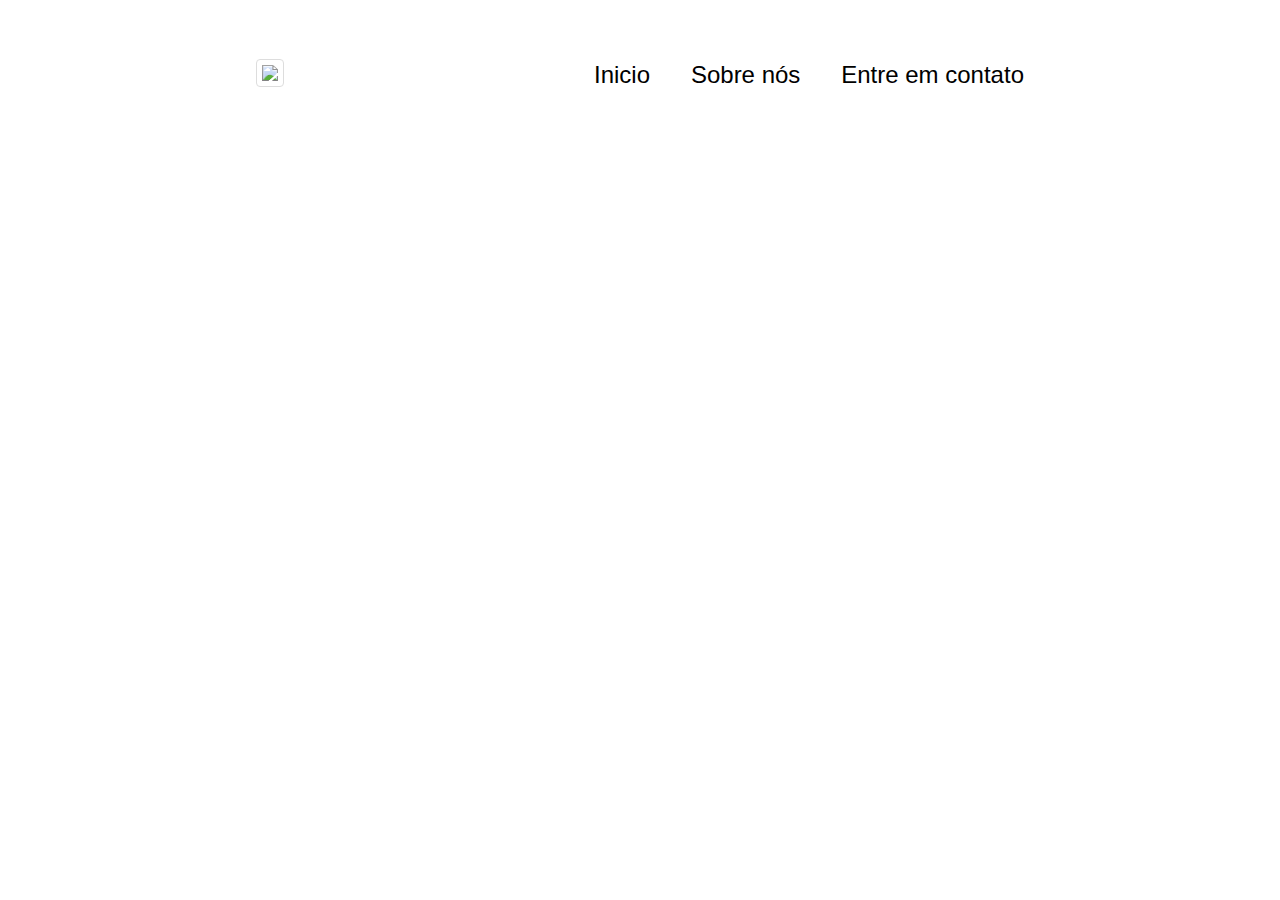
==== contato.html @ 3efcc231 "separacao por classes" ====
<!DOCTYPE html>
<html lang="pt-BR">
<head>
    <meta charset="UTF-8">
    <meta http-equiv="X-UA-Compatible" content="IE=edge">
    <meta name="viewport" content="width=device-width, initial-scale=1.0">
    <title>Entre em contato</title>
    <link rel="stylesheet" href="./style/style.css">

    <script src="./js/navigation.js" defer type="module"></script>
</head>
<body>
</body>
</html>
---- style/style.css ----
* {
    margin: 0;
    padding: 0;
    box-sizing: border-box;
  }
  

html {
    scroll-behavior: smooth;
  }
.header {
    height: 150px;
    width: 100vw;
    background-color: #fff;
    display: flex;
    padding: 40px 20%;
    justify-content: space-between;
    align-items: center;
    position: fixed;
    transition: all 0.4s ease-in-out;
}

.header-logo img {
    transition: all 0.4s ease-in-out;
}

.header-navigation a {
    text-decoration: none;
    color: black;
    font-family: "Amaranth", sans-serif;
    font-size: 24px;
    position: relative;
    cursor: pointer;
  } 

.header-navigation a::after {
    content: "";
    position: absolute;
    height: 2px;
    width: 0;
    background-color: #024dad;
    transition: all 0.5s ease-in-out;
    top: 28px;
    right: 0;

}

.header-navigation a:hover::after {
    width: 100%;
  }

.header-navigation {
    width: 430px;
    display: flex;
    justify-content: space-between;
}
.div-ghost {
    height: 150px;
}

.container-intro {
    width: 100%;
    height: 650px;
    background-color: #a5a5a5; 
    border-radius: 0px 0px 0px 318px;
    display: flex;
    padding: 10px;
    flex-direction: column  ;
}

.div-form{
    width:100%;
    z-index: 555;
}

#input-form{
    width:40%;
    margin: 0 auto; 
    text-align:center;
}

input[type=text] {
    width: 100%;
    padding: 12px 20px;
    margin: 8px 0;
    border: 1px solid #ccc;
    border-radius: 4px;
    box-sizing: border-box;
}

input[type=submit] {
    width: 100%;
    background-color: #ffef0b;
    color: #024dad;
    font-weight: bold;
    padding: 14px 20px;
    margin: 8px 0;
    border: none;
    border-radius: 4px;
    cursor: pointer;
}

input[type=submit]:hover {
    background-color: #ada315;
}

.div-eventos{
    width: 40%;
    height: 100%; 
    overflow: scroll;
    margin: 0 auto; 

}

.img-eventos{
    width: 50px;
    height: 50px;
}

li{
    border-bottom: rgb(20, 11, 11);
}

.div-item-evento{
    width: 100%;
    height: auto;
    margin-bottom: 10px;
    display: flex;
}

.div-img-evento{
    width: 50px;
}

.div-dados{
    float: right;
    margin-left: 10px;
}

.div-info{
    width: 40%;
    height: 600px;
    margin: 0 auto; 
    margin-top: 100px;
    align-items: center;
    justify-content: center;
}

.imgs-parceiros{
    width: 215px;
    height: 190px;
    margin: 15px;

}

.imgs-parceiros:hover{
    width: 230px;
    height: 205px;
    border-radius: 4px;
    border: 1px solid #ccc;

}

img {
    border: 1px solid #ddd;
    border-radius: 4px;
    padding: 5px;
    width: 150px;
}
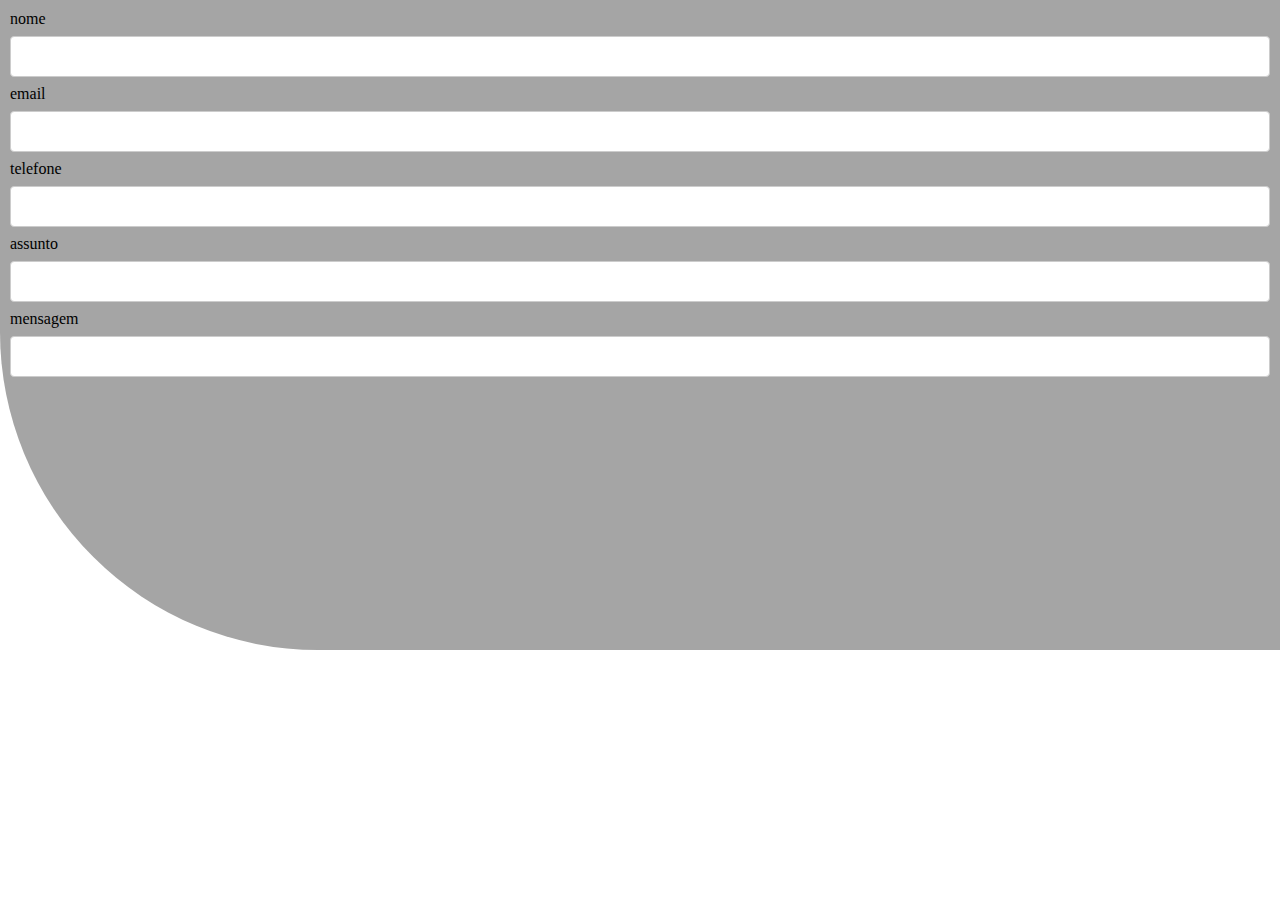
==== commit 32201f21: "adicionado tema dark" ====
--- a/contato.html
+++ b/contato.html
@@ -6,8 +6,8 @@
     <meta name="viewport" content="width=device-width, initial-scale=1.0">
     <title>Entre em contato</title>
     <link rel="stylesheet" href="./style/style.css">
-
     <script src="./js/navigation.js" defer type="module"></script>
+    <script src="./js/contato.js" defer type="module"></script>
 </head>
 <body>
 </body>
